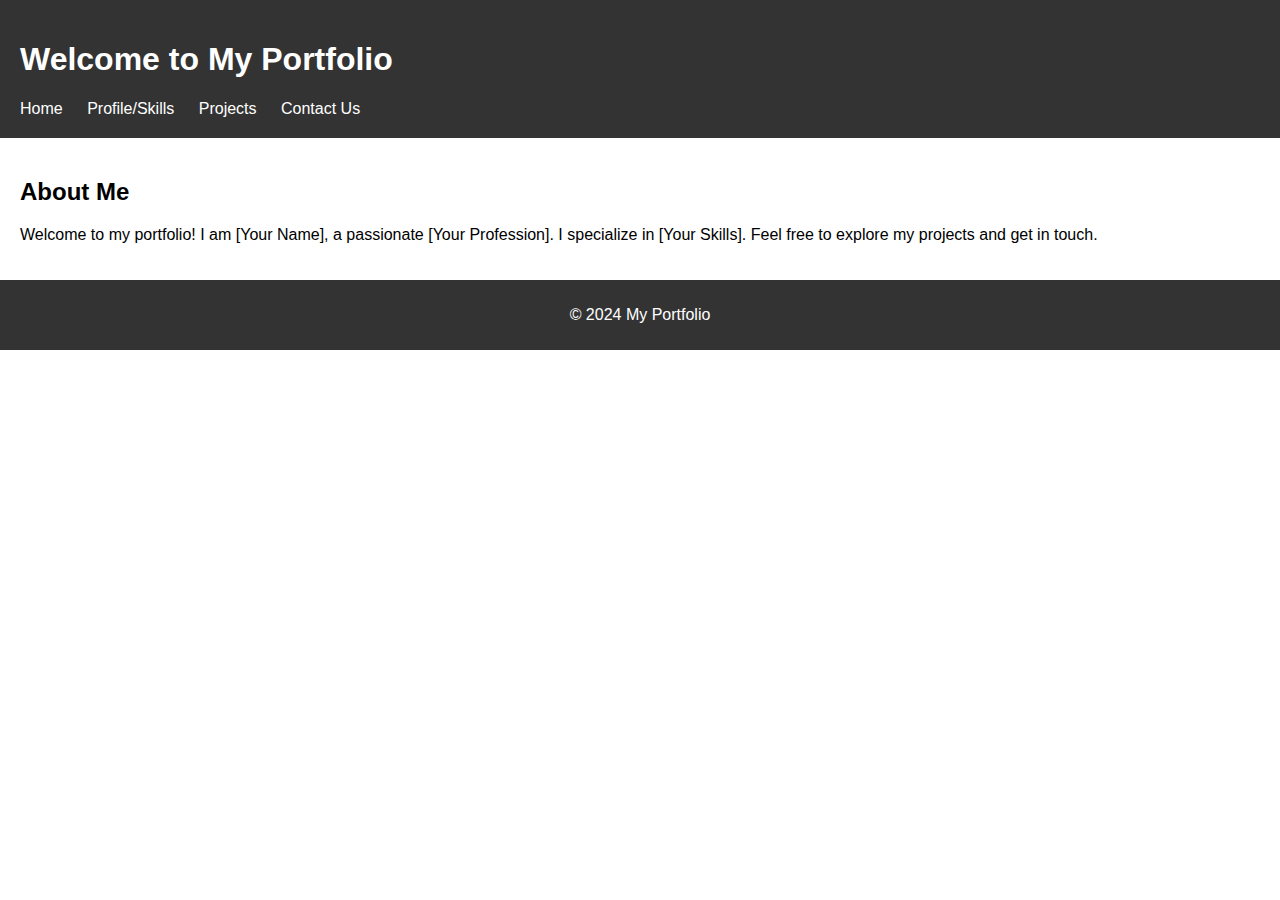
==== index.html @ e57582ab "portfolio" ====
<!DOCTYPE html>
<html lang="en">
  <head>
    <meta charset="UTF-8" />
    <meta name="viewport" content="width=device-width, initial-scale=1.0" />
    <title>My Portfolio - Home</title>
    <link rel="stylesheet" href="./style.css" />
  </head>
  <body>
    <header>
      <h1>Welcome to My Portfolio</h1>
      <nav>
        <ul>
          <li><a href="./index.html">Home</a></li>
          <li><a href="./profile.html">Profile/Skills</a></li>
          <li><a href="./project.html">Projects</a></li>
          <li><a href="./contact.html">Contact Us</a></li>
        </ul>
      </nav>
    </header>
    <main>
      <section>
        <h2>About Me</h2>
        <p>
          Welcome to my portfolio! I am [Your Name], a passionate [Your
          Profession]. I specialize in [Your Skills]. Feel free to explore my
          projects and get in touch.
        </p>
      </section>
    </main>
    <footer>
      <p>&copy; 2024 My Portfolio</p>
    </footer>
  </body>
</html>
---- style.css ----
/* General styles */
body {
  font-family: Arial, sans-serif;
  margin: 0;
  padding: 0;
}

header {
  background-color: #333;
  color: #fff;
  padding: 20px;
}

nav ul {
  list-style-type: none;
  margin: 0;
  padding: 0;
}

nav ul li {
  display: inline;
  margin-right: 20px;
}

nav ul li a {
  color: #fff;
  text-decoration: none;
}

main {
  padding: 20px;
}

footer {
  background-color: #333;
  color: #fff;
  text-align: center;
  padding: 10px 0;
}

/* Profile/Skills page */
ul {
  padding: 0;
}

/* Projects page */
.project-container {
  display: flex;
  flex-wrap: wrap;
}

.project {
  width: 30%;
  height: 40vh;
  margin: 10px;
}

.project img {
  width: 100%;
  height: 80%;
}

/* Contact Us page */
form {
  max-width: 500px;
  margin: 0 auto;
}

label {
  display: block;
  margin-bottom: 5px;
}

input[type="text"],
input[type="email"],
textarea {
  width: 100%;
  padding: 10px;
  margin-bottom: 10px;
  border: 1px solid #ccc;
  border-radius: 5px;
  box-sizing: border-box;
}
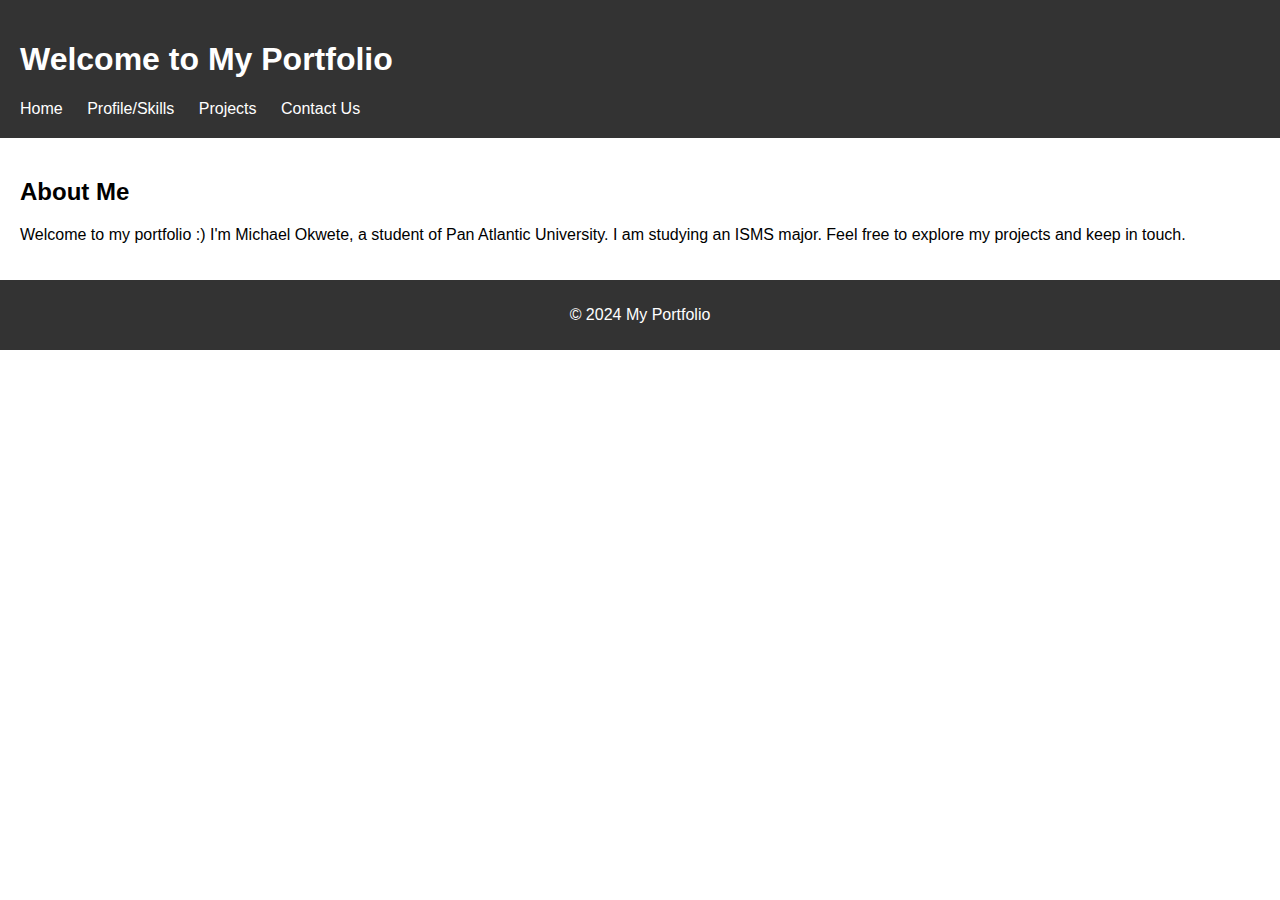
==== commit 54433c77: "new edits" ====
--- a/index.html
+++ b/index.html
@@ -22,9 +22,9 @@
       <section>
         <h2>About Me</h2>
         <p>
-          Welcome to my portfolio! I am [Your Name], a passionate [Your
-          Profession]. I specialize in [Your Skills]. Feel free to explore my
-          projects and get in touch.
+          Welcome to my portfolio :) I'm Michael Okwete, a student of Pan
+          Atlantic University. I am studying an ISMS major. Feel free to explore
+          my projects and keep in touch.
         </p>
       </section>
     </main>
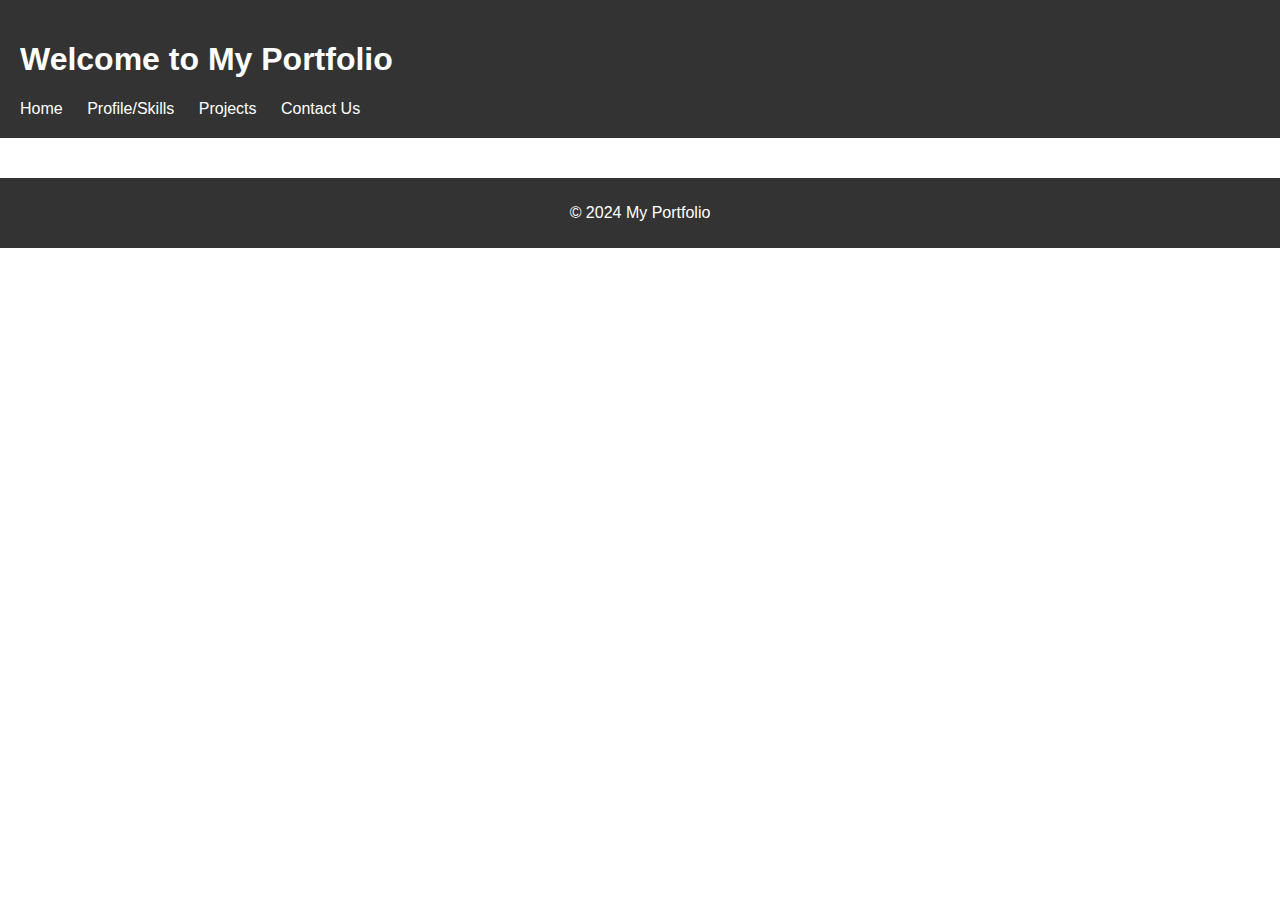
==== commit 3a9a364d: "changed the images" ====
--- a/index.html
+++ b/index.html
@@ -19,14 +19,7 @@
       </nav>
     </header>
     <main>
-      <section>
-        <h2>About Me</h2>
-        <p>
-          Welcome to my portfolio :) I'm Michael Okwete, a student of Pan
-          Atlantic University. I am studying an ISMS major. Feel free to explore
-          my projects and keep in touch.
-        </p>
-      </section>
+      <section></section>
     </main>
     <footer>
       <p>&copy; 2024 My Portfolio</p>
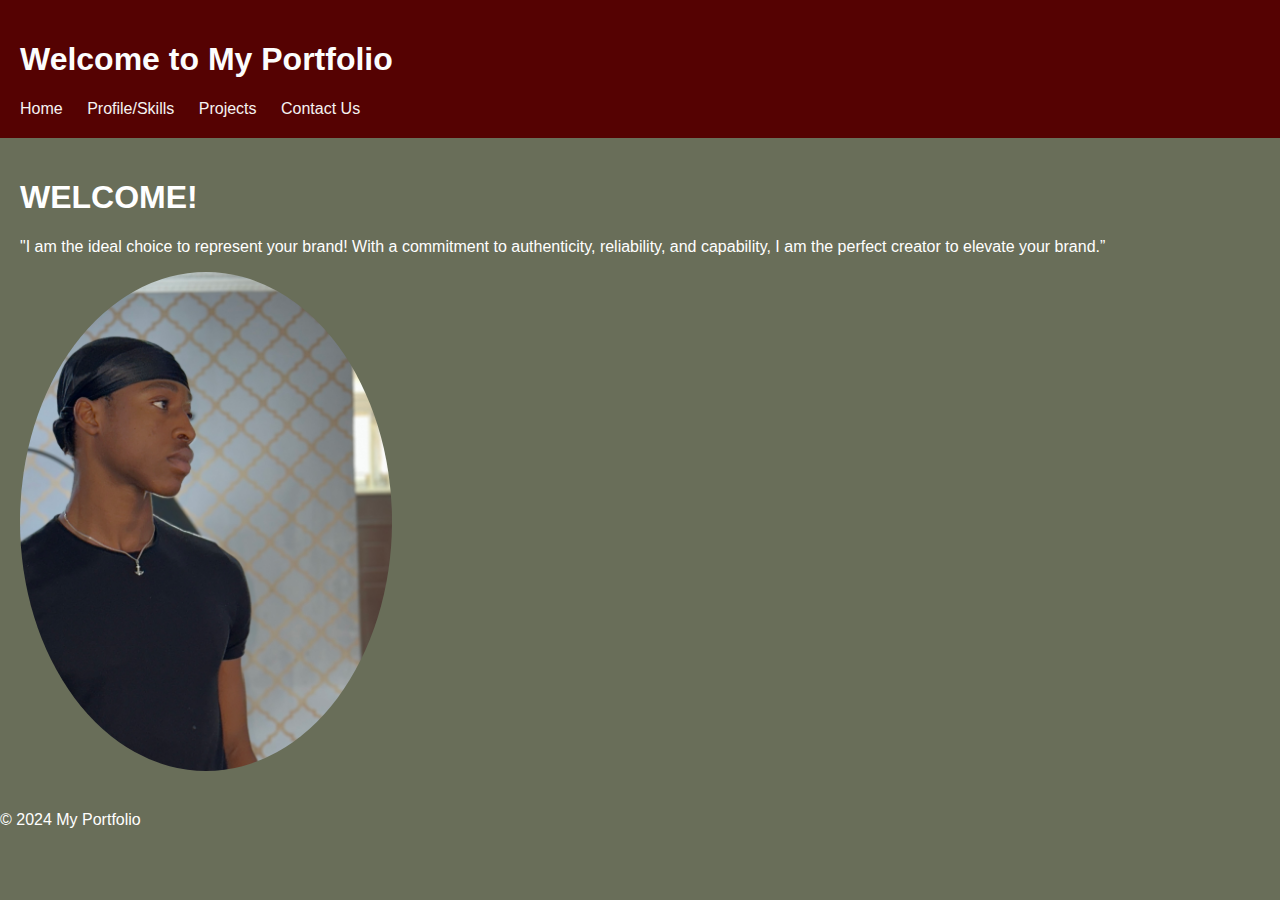
==== commit 7f9bae68: "last touch" ====
--- a/index.html
+++ b/index.html
@@ -1,5 +1,5 @@
 <!DOCTYPE html>
-<html lang="en">
+<html>
   <head>
     <meta charset="UTF-8" />
     <meta name="viewport" content="width=device-width, initial-scale=1.0" />
@@ -19,7 +19,17 @@
       </nav>
     </header>
     <main>
-      <section></section>
+      <section>
+        <h1>WELCOME!</h1>
+        <p>
+          "I am the ideal choice to represent your brand! With a commitment to
+          authenticity, reliability, and capability, I am the perfect creator to
+          elevate your brand.”
+        </p>
+        <div class="project circular-frame">
+          <img src="my-picture.jpg" alt="My Picture" />
+        </div>
+      </section>
     </main>
     <footer>
       <p>&copy; 2024 My Portfolio</p>
--- a/style.css
+++ b/style.css
@@ -1,13 +1,15 @@
 /* General styles */
 body {
   font-family: Arial, sans-serif;
+  background-color: #696e59;
+  color: #fff;
   margin: 0;
   padding: 0;
 }
 
 header {
-  background-color: #333;
-  color: #fff;
+  background-color: hsl(0, 95%, 17%);
+  color: hsl(180, 14%, 99%);
   padding: 20px;
 }
 
@@ -23,61 +25,66 @@
 }
 
 nav ul li a {
-  color: #fff;
+  color: #f5f3f2;
   text-decoration: none;
 }
 
 main {
   padding: 20px;
 }
+.circular-frame img {
+  width: 30%;
+  height: 30;
+  border-radius: 51%;
 
-footer {
-  background-color: #333;
-  color: #fff;
-  text-align: center;
-  padding: 10px 0;
+  footer {
+    background-color: hsl(0, 100%, 21%);
+    color: #fff;
+    text-align: center;
+    padding: 10px 0;
+  }
+
+  /* Profile/Skills page */
+  ul {
+    padding: 0;
+  }
+
+  /* Projects page */
+  .project-container {
+    display: flex;
+    flex-wrap: wrap;
+  }
+
+  .project {
+    width: 30%;
+    height: 40vh;
+    margin: 10px;
+  }
+
+  .project img {
+    width: 100%;
+    height: 80%;
+  }
+
+  /* Contact Us page */
+  form {
+    max-width: 500px;
+    margin: 0 auto;
+  }
+
+  label {
+    display: block;
+    margin-bottom: 5px;
+  }
+
+  input[type="text"],
+  input[type="email"],
+  textarea {
+    width: 100%;
+    padding: 10px;
+    margin-bottom: 10px;
+    border: 1px solid #f0efee;
+    border-radius: 5px;
+    box-sizing: border-box;
+  }
 }
-
-/* Profile/Skills page */
-ul {
-  padding: 0;
-}
-
-/* Projects page */
-.project-container {
-  display: flex;
-  flex-wrap: wrap;
-}
-
-.project {
-  width: 30%;
-  height: 40vh;
-  margin: 10px;
-}
-
-.project img {
-  width: 100%;
-  height: 80%;
-}
-
-/* Contact Us page */
-form {
-  max-width: 500px;
-  margin: 0 auto;
-}
-
-label {
-  display: block;
-  margin-bottom: 5px;
-}
-
-input[type="text"],
-input[type="email"],
-textarea {
-  width: 100%;
-  padding: 10px;
-  margin-bottom: 10px;
-  border: 1px solid #ccc;
-  border-radius: 5px;
-  box-sizing: border-box;
-}
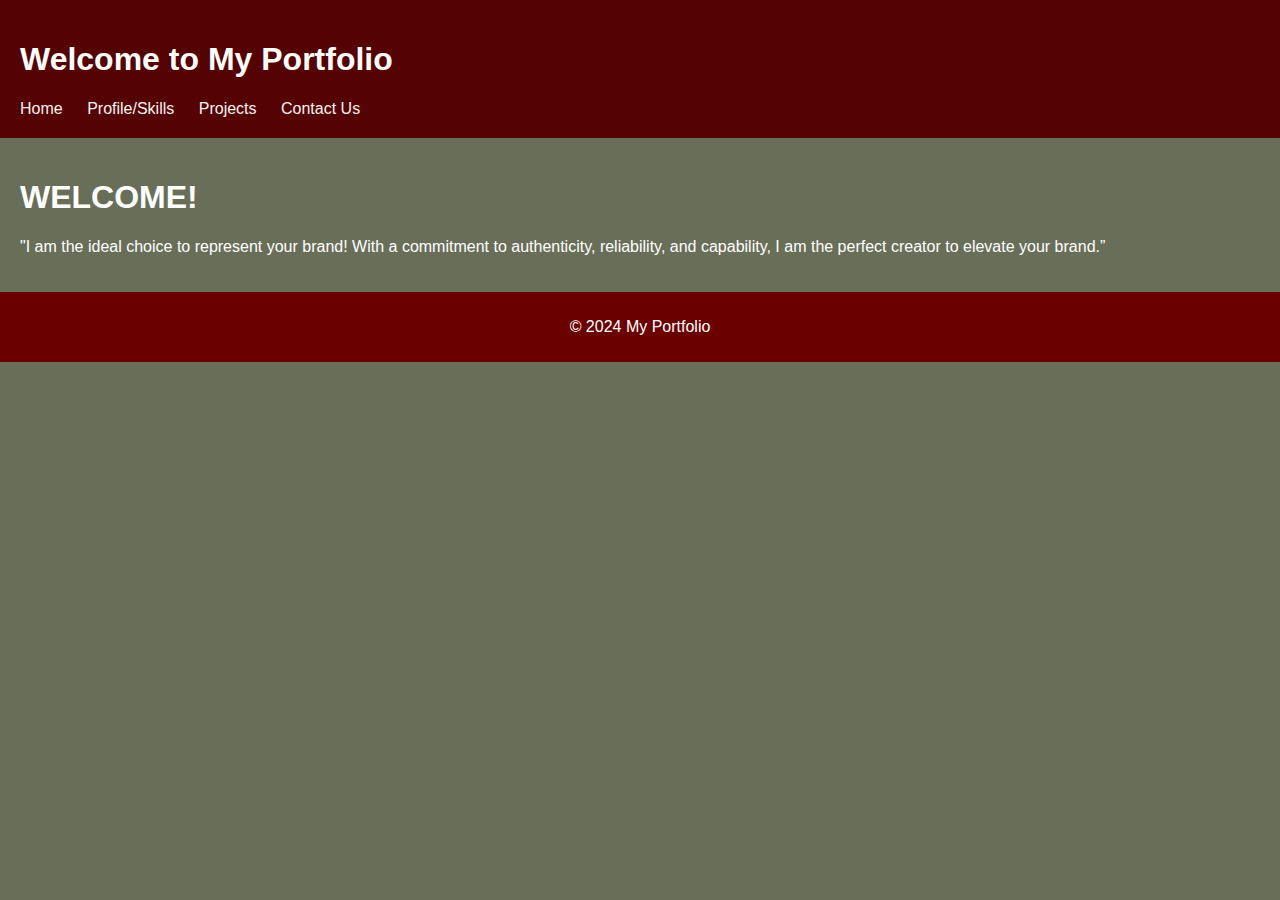
==== commit 329eeca4: "last touch" ====
--- a/index.html
+++ b/index.html
@@ -26,9 +26,6 @@
           authenticity, reliability, and capability, I am the perfect creator to
           elevate your brand.”
         </p>
-        <div class="project circular-frame">
-          <img src="my-picture.jpg" alt="My Picture" />
-        </div>
       </section>
     </main>
     <footer>
--- a/style.css
+++ b/style.css
@@ -32,10 +32,7 @@
 main {
   padding: 20px;
 }
-.circular-frame img {
-  width: 30%;
-  height: 30;
-  border-radius: 51%;
+
 
   footer {
     background-color: hsl(0, 100%, 21%);
